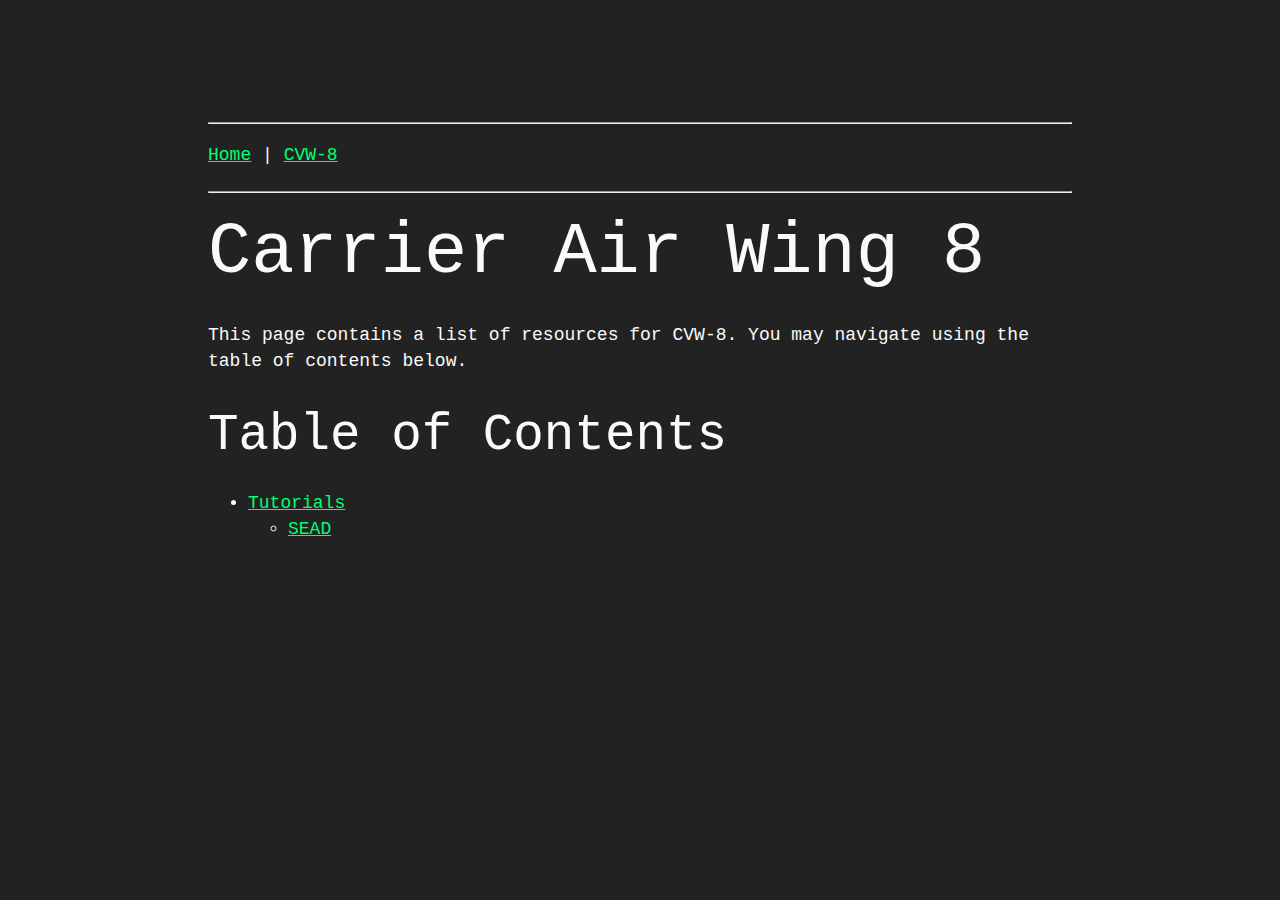
==== cvw8.html @ cdc3a961 "add new html" ====
<!doctype html>
<html lang="en">
  <head>
    <meta charset="utf-8">
    <link rel="stylesheet" href="styles.css">
  </head>
  <body>
    <hr />
    <p><a href="/">Home</a> | <a href="cvw8.md">CVW-8</a></p>
    <hr />
    <h1 id="carrier-air-wing-8">Carrier Air Wing 8</h1>
    <p>This page contains a list of resources for CVW-8. You may navigate using the table of contents below.</p>
    <h2 id="table-of-contents">Table of Contents</h2>
    <ul>
    <li><a href="cvw8_tutorials.md">Tutorials</a>
    <ul>
    <li><a href="cvw8_tutorials.md#SEAD">SEAD</a></li>
    </ul></li>
    </ul>
  </body>
</html>
---- styles.css ----
/* from https://github.com/markdowncss/retro */
pre,
code {
  font-family: Menlo, Monaco, "Courier New", monospace;
}

pre {
  padding: .5rem;
  line-height: 1.25;
  overflow-x: scroll;
}

@media print {
  *,
  *:before,
  *:after {
    background: transparent !important;
    color: #000 !important;
    box-shadow: none !important;
    text-shadow: none !important;
  }

  a,
  a:visited {
    text-decoration: underline;
  }

  a[href]:after {
    content: " (" attr(href) ")";
  }

  abbr[title]:after {
    content: " (" attr(title) ")";
  }

  a[href^="#"]:after,
  a[href^="javascript:"]:after {
    content: "";
  }

  pre,
  blockquote {
    border: 1px solid #999;
    page-break-inside: avoid;
  }

  thead {
    display: table-header-group;
  }

  tr,
  img {
    page-break-inside: avoid;
  }

  img {
    max-width: 100% !important;
  }

  p,
  h2,
  h3 {
    orphans: 3;
    widows: 3;
  }

  h2,
  h3 {
    page-break-after: avoid;
  }
}

a,
a:visited {
  color: #01ff70;
}

a:hover,
a:focus,
a:active {
  color: #2ecc40;
}

.retro-no-decoration {
  text-decoration: none;
}

html {
  font-size: 12px;
}

@media screen and (min-width: 32rem) and (max-width: 48rem) {
  html {
    font-size: 15px;
  }
}

@media screen and (min-width: 48rem) {
  html {
    font-size: 16px;
  }
}

body {
  line-height: 1.85;
}

p,
.retro-p {
  font-size: 1rem;
  margin-bottom: 1.3rem;
}

h1,
.retro-h1,
h2,
.retro-h2,
h3,
.retro-h3,
h4,
.retro-h4 {
  margin: 1.414rem 0 .5rem;
  font-weight: inherit;
  line-height: 1.42;
}

h1,
.retro-h1 {
  margin-top: 0;
  font-size: 3.998rem;
}

h2,
.retro-h2 {
  font-size: 2.827rem;
}

h3,
.retro-h3 {
  font-size: 1.999rem;
}

h4,
.retro-h4 {
  font-size: 1.414rem;
}

h5,
.retro-h5 {
  font-size: 1.121rem;
}

h6,
.retro-h6 {
  font-size: .88rem;
}

small,
.retro-small {
  font-size: .707em;
}

/* https://github.com/mrmrs/fluidity */

img,
canvas,
iframe,
video,
svg,
select,
textarea {
  max-width: 100%;
}

html,
body {
  background-color: #222;
  min-height: 100%;
}

html {
  font-size: 18px;
}

body {
  color: #fafafa;
  font-family: "Courier New";
  line-height: 1.45;
  margin: 6rem auto 1rem;
  max-width: 48rem;
  padding: .25rem;
}

pre {
  background-color: #333;
}

blockquote {
  border-left: 3px solid #01ff70;
  padding-left: 1rem;
}
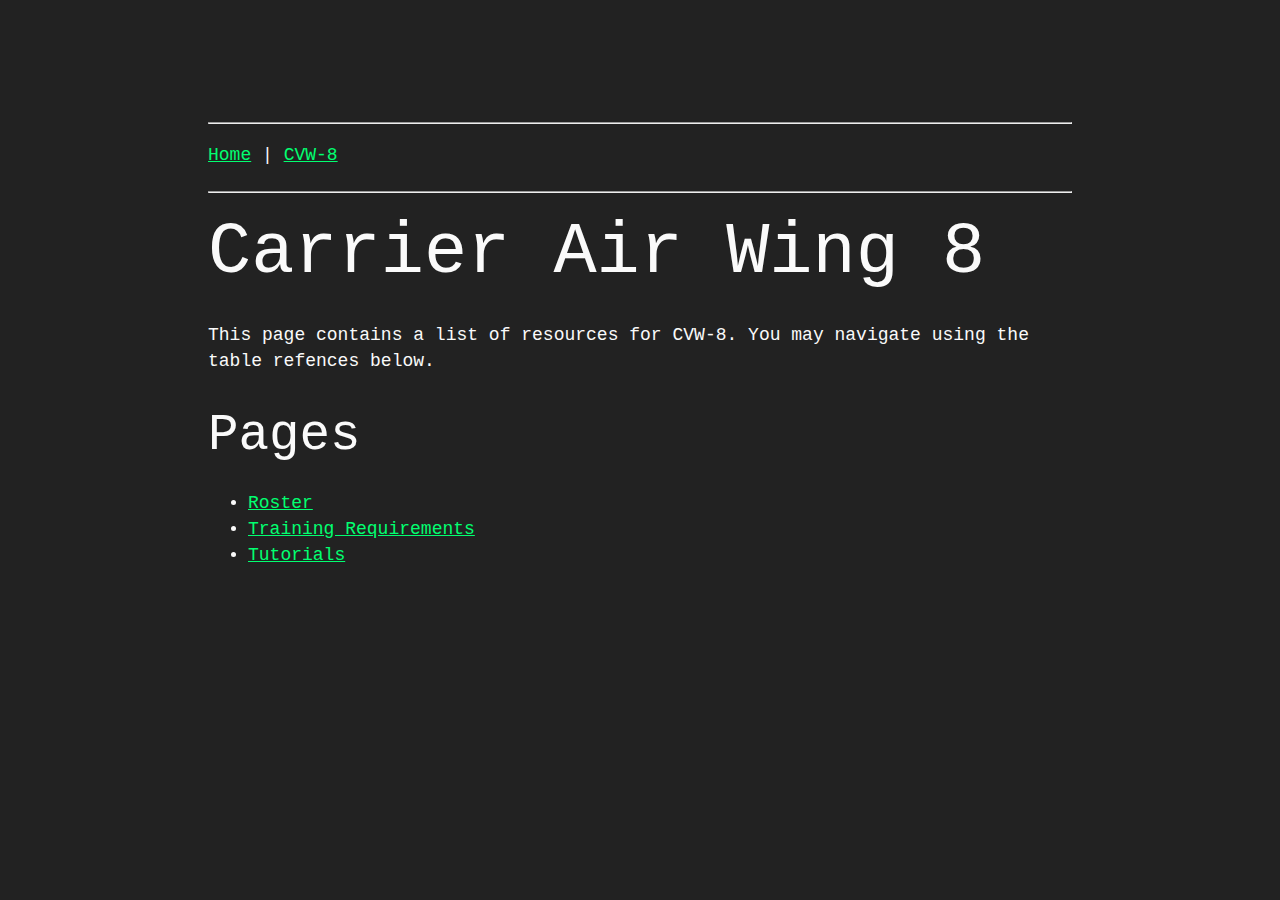
==== commit 4427d803: "add roster and reqs, update tut" ====
--- a/cvw8.html
+++ b/cvw8.html
@@ -6,16 +6,15 @@
   </head>
   <body>
     <hr />
-    <p><a href="/">Home</a> | <a href="cvw8.md">CVW-8</a></p>
+    <p><a href="/">Home</a> | <a href="cvw8.html">CVW-8</a></p>
     <hr />
     <h1 id="carrier-air-wing-8">Carrier Air Wing 8</h1>
-    <p>This page contains a list of resources for CVW-8. You may navigate using the table of contents below.</p>
-    <h2 id="table-of-contents">Table of Contents</h2>
+    <p>This page contains a list of resources for CVW-8. You may navigate using the table refences below.</p>
+    <h2 id="pages">Pages</h2>
     <ul>
-    <li><a href="cvw8_tutorials.md">Tutorials</a>
-    <ul>
-    <li><a href="cvw8_tutorials.md#SEAD">SEAD</a></li>
-    </ul></li>
+    <li><a href="cwv8_roster.html">Roster</a></li>
+    <li><a href="cvw8_training_requirements.html">Training Requirements</a></li>
+    <li><a href="cvw8_tutorials.html">Tutorials</a></li>
     </ul>
   </body>
 </html>
--- a/styles.css
+++ b/styles.css
@@ -170,6 +170,8 @@
 select,
 textarea {
   max-width: 100%;
+  display: block;
+  margin: auto;
 }
 
 html,
